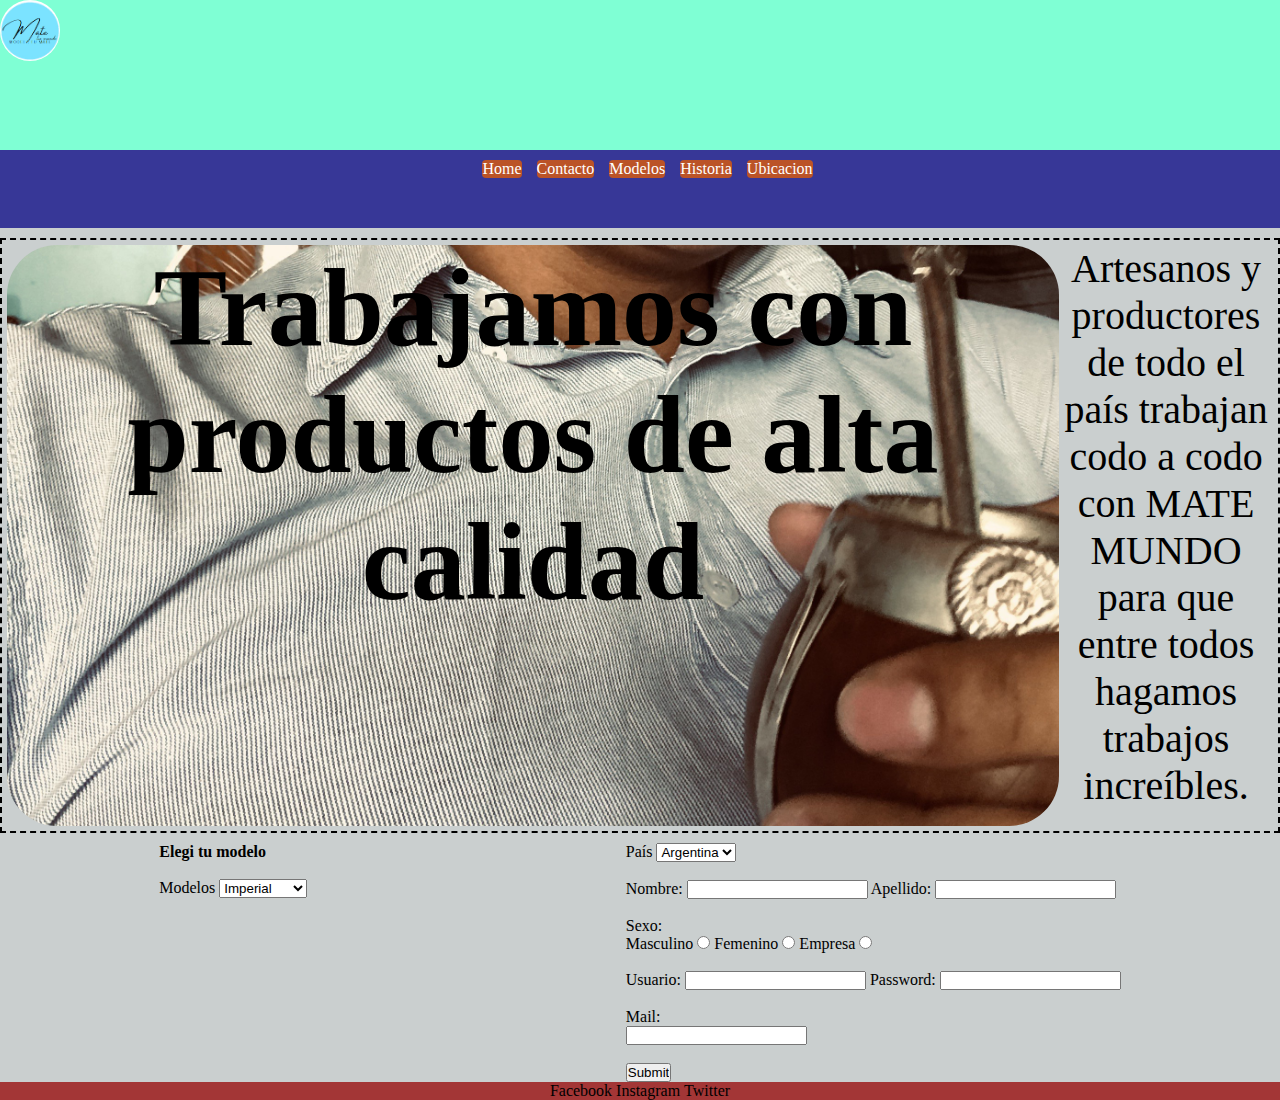
==== index.html @ 10158b12 "agrego todos los archivos al repositorio" ====
<!DOCTYPE html>
<html lang="es">
<head>
    <meta charset="UTF-8">
    <meta http-equiv="X-UA-Compatible" content="IE=edge">
    <meta name="viewport" content="width=device-width, initial-scale=1.0">
    <link rel="stylesheet" href="styles/styles.css">
    <title>MATE TU MUNDO</title>
</head>
<body id="grid__index">
        <header class="border">
            <div>
                <img src="./img/Logo Oficial Tu mundo.jpg" alt="Logo">
            </div>
        </header>
        <nav class="barraNav">
            <ul class="nav__link">
                <li> 
                    <a href="./index.html">Home</a>
                </li>
                <li> 
                    <a href="page/contacto.html">Contacto</a>
                </li>
                <li>
                     <a href="page/modelos.html">Modelos</a>
                    </li>
                <li> 
                    <a href="page/historia.html">Historia</a>
                </li>
                <li> 
                    <a href="page/ubicacion.html">Ubicacion</a>
                </li>
            </ul>
        </nav>
 	    <section id="productos" class="border">
            <div class="artUno">
                <h2>Trabajamos con productos de alta calidad</h2>

                <p>Artesanos y productores de todo el país trabajan codo a codo con MATE MUNDO para que entre todos hagamos trabajos increíbles. </p>
            </div>
            <form>
                <h4>Elegi tu modelo</h4>
                <br>
            <label>Modelos</label>
            <select>
                <option>Imperial</option>
                <option>Calaza</option>
                <option>Algarrobo</option>
                <option>Huampa</option>
                <option>Torpedo</option>
                <option>Camionero</option>
            </select>
            <br>
            <br>
            </form>
            <form>
                <label>País</label>
                <select>
                    <option>Argentina</option>
                    <option>Uruguay</option>
                    <option>Brasil</option>
                    <option>Mexico</option>
                    <option>EEUU</option>
                    <option>España</option>
                </select>
                <br>
                <br>
                <label for="text">Nombre:</label>
                <input type="text">
                
                <label for="text">Apellido:</label>
                <input type="text">
                <br>
                <br>
                <label>Sexo:</label>
                <br>
                <label for="radio">Masculino</label>
                <input type="radio" name="sexo">
                <label for="radio">Femenino</label>
                <input type="radio" name="sexo">
                <label for="radio">Empresa</label>
                <input type="radio" name="sexo">
                <br>
                <br>
                <label for="text">Usuario:</label>
                <input type="text">
                <label for="password">Password:</label>
                <input type="password">
                <br>
                <br>
                <label for="email">Mail:</label>
                <br>
                <input type="email">
                <br>
                <br>
                <input type="submit">
            </form>
        </section>
 	    <footer class="border">
        <ul>
            <li> <a href="https://www.facebook.com">Facebook</a>
            </li>
            <li> <a href="https://www.instagram.com">Instagram</a>
            </li>
            <li> <a href="https://www.twitter.com">Twitter</a>
            </li>
        </ul>
        </footer>
</body>
</html>
---- styles/styles.css ----
*{
    margin: 0;
    padding: 0;
    box-sizing: border-box;
    list-style: none;
    text-decoration: none;
}
#grid__index{
    display: grid;
    grid-template-columns: 1fr;
    grid-template-rows: auto auto auto auto;
    grid-template-areas: 
    "header"
    "nav"
    "section"
    "footer";
 }
header{
   grid-area: header;
}
nav{
   grid-area: nav;
}
section{
   grid-area: section;
}
footer{
   grid-area: footer;
}


/*styles a logo*/
div img{
   width: 60px;
   border-radius: 100px;
}
header{
   background-image: url(../img/IMG_2559.jpg);
   background-repeat: no-repeat;
   background-size: cover;
   color: rgb(203, 203, 195);
   
}
.barraNav {
   display: flex;
   flex-direction: row;
   justify-content: center;
   background-image: url(../img/IMG_1736.jpeg);
   background-repeat:repeat;
   background-size:cover;
   
}
nav ul li{
   background-color: rgb(187, 83, 39);
   border-radius: 4px;
   margin-top: 10px;
   margin-bottom: 50px;
   color: rgb(255, 255, 255);
}
nav a{
   color: rgb(255, 255, 255);
}
.artUno{
   display: flex;
   margin-top: 10px;
   margin-bottom: 10px;
   border: 2px dashed;
   padding: 5px;
   text-align: center;
}

.artUno h2{
   background-color: rgb(163, 163, 163);
   color: rgb(255, 255, 255);
}

section{
   background-color: rgb(214, 225, 178);
   background-repeat: no-repeat;
   background-size: cover;
}
#productos{
   display: flex;
   justify-content: space-around;
   flex-wrap: wrap;

}
.card{
   width: 200px;
   height: 300px;
   border: 1px solid rgb(0, 0, 0);
   border-radius: 15px;
   background-color: rgb(255, 255, 255);
   margin-top: 10px;
   margin-bottom: 10px;
}
.imgCard{
   height: 85%;
   width: 100%;
}
.imagen{
   height: 100%;
   width: 100%;
}
.cuerpoUno h3{
   display: flex;
   justify-content: center;
   font-size: 12px;
}
.cuerpoUno p{
   display: flex;
   justify-content: center;
   font-size: 13px;
   background-color: rgb(158, 158, 111);

}
#fondoObelisco{
   text-align: center;
   padding-left: 150px;
   padding-right: 150px;
   padding-top: 15px;
}
#fondoObelisco h2{
   background-color: rgba(164, 103, 65, 0.772);
   color: rgb(255, 255, 255);
}
#fondoObelisco p{
   background-color:  rgba(243, 243, 243, 0.772);
   padding-top: 110px;
   padding-bottom: 110px;
   color: rgb(140, 124, 124);
}

iframe{
   margin-top: 10px;
   margin-bottom: 10px;
   border-radius: 100px;
}


footer{
   display: flex;
   flex-direction: row;
   justify-content: center;
   background-color: rgb(181, 244, 244);
}
footer ul li{
   text-decoration:dashed;
   animation-name: footLink;
   animation-duration: 5s;
   animation-timing-function: ease-in;
   animation-iteration-count: infinite;
}
footer li:hover{
   width: 25px;
   transform: rotate(2deg);
}
@keyframes footLink{
   0%{ background-color: red;}
   25%{ background-color: rgb(235, 90, 90);}
   50%{ background-color: rgb(131, 83, 83);}
   75%{ background-color: rgb(228, 180, 97);}
   90%{ background-color: rgb(231, 202, 58);}
   100%{ background-color: rgb(200, 255, 0);}
}

/*media queri*/
@media screen and (min-width: 480px) {
   header{
      background-color: aquamarine;
   }
   
   #grid__index{
      display: grid;
      grid-template-columns: 1fr 1fr;
      grid-template-rows: 80px auto auto;
      grid-template-areas: 
      "header header"
      "nav section"
      "footer footer";
   }
   
   section{
      background-color: rgb(164, 164, 164);
      background-repeat: no-repeat;
      background-size: cover;
}

@media screen and (min-width: 600px) {


   #grid__index{
      display: grid;
      grid-template-columns: 1fr;
      grid-template-rows: 100px auto auto auto;
      grid-template-areas: 
      "header"
      "nav"
      "section"
      "footer";
   }
   
   header{
      background-image: url(https://as2.ftcdn.net/v2/jpg/02/16/33/39/1000_F_216333952_tdS11hZaqhWTWRD6sgn804oTMFvgOMo8.jpg);
      background-repeat: no-repeat;
      background-size: cover;
      color: rgb(203, 203, 195);
      
   }

.artUno h2{
   background-color: rgb(255, 255, 255);
   color: rgb(0, 0, 0);
}

   section{
      background-color: rgb(202, 207, 207);
   }

.barraNav{
   background-image: url(https://as2.ftcdn.net/v2/jpg/02/16/33/39/1000_F_216333952_tdS11hZaqhWTWRD6sgn804oTMFvgOMo8.jpg);
}

.barraNav ul{
   display:flex;
   flex-direction: row;
   justify-content: right;
}
.barraNav ul li{
   margin-left: 15px;
}

}

@media screen and (min-width: 768px ) {
   footer{
      background-color: rgb(163, 54, 54);
   }
   #grid__index{
      display: grid;
      grid-template-columns: 1fr 1fr;
      grid-template-rows: 100px auto auto auto;
      grid-template-areas: 
      "header"
      "nav"
      "section"
      "footer";
   }
 
   footer ul li a{
      text-align: center;
      color: rgb(0, 0, 0);
      text-decoration: none;
  }

footer ul li{
   display: inline;
   padding: left 3px;
} 

#fondoObelisco{
   background-image: linear-gradient(rgb(154, 151, 151), rgb(252, 201, 201));
}

#fondoObelisco h2{
   border-radius: 15px;
   margin-bottom: 5px;
   width: 300px;
   transition: width 1.5s;
}

#fondoObelisco p{
   border-radius: 15px;
   background-image: linear-gradient(rgb(255, 255, 255), rgb(245, 235, 235));
   width: 300px;
   height: 280px;
   transition:width 1.5s;
}
#fondoObelisco h2:hover{
   width:400px;
}
#fondoObelisco p:hover{
   width:400px;
}



}

@media screen and (min-width: 1024px) {
   #grid__index{
      display: grid;
      grid-template-columns: 1fr;
      grid-template-rows: 150px auto auto 25px;
      grid-template-areas: 
      "header"
      "nav"
      "section"
      "footer";
   }
   nav{
      background-color: rgb(55, 55, 151);
   }
}

@media screen and (min-width:1200px) {
   #grid__index{
      display: grid;
      grid-template-columns: 1fr;
      grid-template-rows: 150px auto auto auto;
      grid-template-areas: 
      "header"
      "nav"
      "section"
      "footer";
   }

   .artUno h2{
      background-image: url(../img/IMG_2559.jpg);
      background-repeat: no-repeat;
      background-size: cover;
      border-radius: 50px;
      padding-bottom: 200px;
      font-size: 110px;
     }

     .artUno p{
      font-size: 40px;
      width: 400px;

}
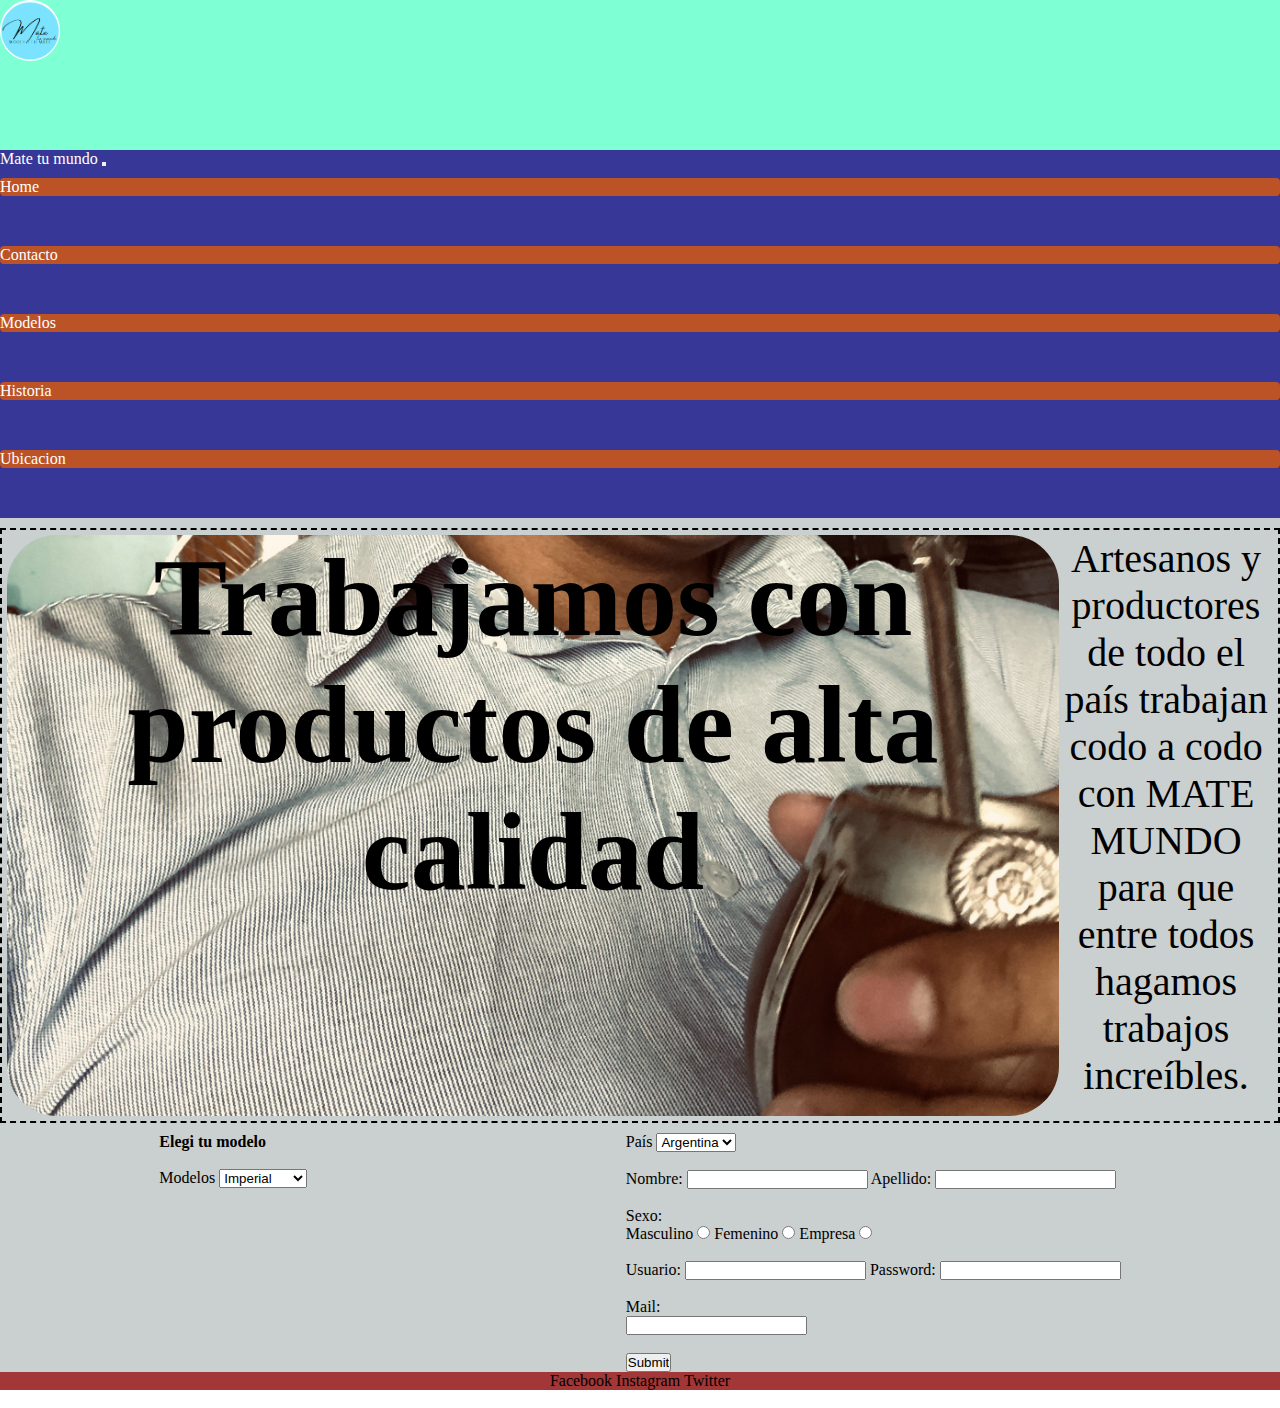
==== commit f83dd500: "incorporando bootstrap" ====
--- a/index.html
+++ b/index.html
@@ -4,34 +4,67 @@
     <meta charset="UTF-8">
     <meta http-equiv="X-UA-Compatible" content="IE=edge">
     <meta name="viewport" content="width=device-width, initial-scale=1.0">
+    <!-- CSS only -->
+<link href="https://cdn.jsdelivr.net/npm/bootstrap@5.2.0/dist/css/bootstrap.min.css" rel="stylesheet" integrity="sha384-gH2yIJqKdNHPEq0n4Mqa/HGKIhSkIHeL5AyhkYV8i59U5AR6csBvApHHNl/vI1Bx" crossorigin="anonymous">
     <link rel="stylesheet" href="styles/styles.css">
     <title>MATE TU MUNDO</title>
 </head>
-<body id="grid__index">
+<body id="grid__index" class="container-fluid">
         <header class="border">
-            <div>
+            <div class="text-bg-light p-4">
                 <img src="./img/Logo Oficial Tu mundo.jpg" alt="Logo">
             </div>
         </header>
-        <nav class="barraNav">
-            <ul class="nav__link">
-                <li> 
-                    <a href="./index.html">Home</a>
-                </li>
-                <li> 
-                    <a href="page/contacto.html">Contacto</a>
-                </li>
-                <li>
-                     <a href="page/modelos.html">Modelos</a>
+        <nav class="barraNav" class="container">
+                <ul class="nav__link">
+                    <li> 
+                        <a href="./index.html">Home</a>
                     </li>
-                <li> 
-                    <a href="page/historia.html">Historia</a>
-                </li>
-                <li> 
-                    <a href="page/ubicacion.html">Ubicacion</a>
-                </li>
-            </ul>
-        </nav>
+                    <li> 
+                        <a href="page/contacto.html">Contacto</a>
+                    </li>
+                    <li>
+                         <a href="page/modelos.html">Modelos</a>
+                        </li>
+                    <li> 
+                        <a href="page/historia.html">Historia</a>
+                    </li>
+                    <li> 
+                        <a href="page/ubicacion.html">Ubicacion</a>
+                    </li>
+                </ul>
+            </nav>
+            <br>
+<!-- practicando nnav bootstrap -->
+<nav class="navbar navbar-expand-lg bg-light">
+    <div class="container-fluid">
+      <a class="navbar-brand" href="#">Mate tu mundo</a>
+      <button class="navbar-toggler" type="button" data-bs-toggle="collapse" data-bs-target="#navbarNavDropdown" aria-controls="navbarNavDropdown" aria-expanded="false" aria-label="Toggle navigation">
+        <span class="navbar-toggler-icon"></span>
+      </button>
+      <div class="collapse navbar-collapse" id="navbarNavDropdown">
+        <ul class="navbar-nav">
+          <li class="nav-item">
+            <a class="nav-link active" aria-current="page" href="./index.html">Home</a>
+          </li>
+          <li class="nav-item">
+            <a class="nav-link" href="./page/contacto.html">Contacto</a>
+          </li>
+          <li class="nav-item">
+            <a class="nav-link" href="./page/modelos.html">Modelos</a>
+          </li>
+          <li class="nav-item">
+            <a class="nav-link" href="./page/historia.html">Historia</a>
+          </li>
+          <li class="nav-item">
+            <a class="nav-link" href="./page/ubicacion.html">Ubicacion</a>
+          </li>
+        </ul>
+      </div>
+    </div>
+  </nav>
+
+
  	    <section id="productos" class="border">
             <div class="artUno">
                 <h2>Trabajamos con productos de alta calidad</h2>
@@ -106,5 +139,7 @@
             </li>
         </ul>
         </footer>
-</body>
+<!-- JavaScript Bundle with Popper -->
+<script src="https://cdn.jsdelivr.net/npm/bootstrap@5.2.0/dist/js/bootstrap.bundle.min.js" integrity="sha384-A3rJD856KowSb7dwlZdYEkO39Gagi7vIsF0jrRAoQmDKKtQBHUuLZ9AsSv4jD4Xa" crossorigin="anonymous"></script>
+    </body>
 </html>--- a/styles/styles.css
+++ b/styles/styles.css
@@ -185,6 +185,7 @@
       background-repeat: no-repeat;
       background-size: cover;
 }
+}
 
 @media screen and (min-width: 600px) {
 
@@ -238,7 +239,7 @@
    }
    #grid__index{
       display: grid;
-      grid-template-columns: 1fr 1fr;
+      grid-template-columns: 1fr;
       grid-template-rows: 100px auto auto auto;
       grid-template-areas: 
       "header"
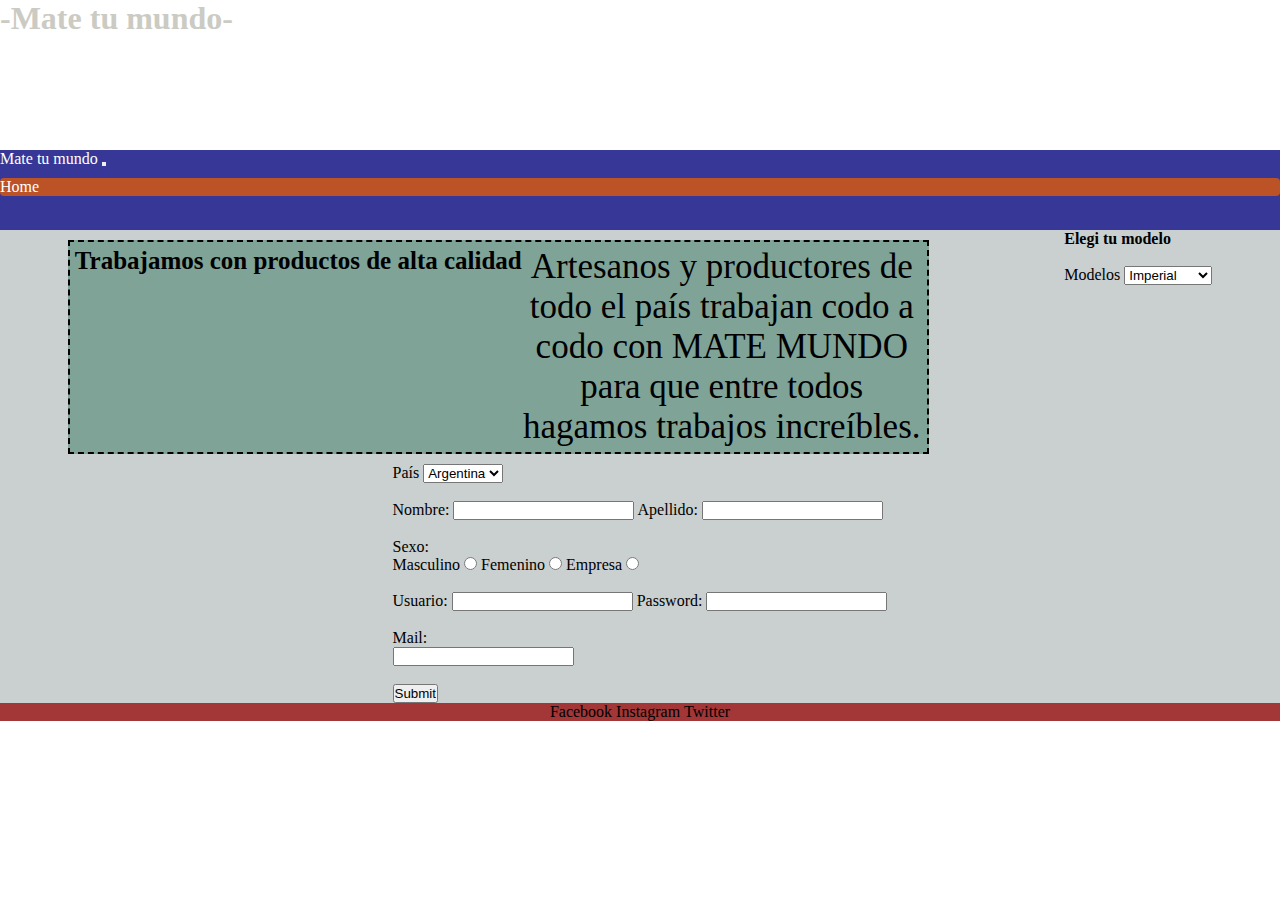
==== commit d0f9d3b6: "se incorpora nav y btn de bootstrap" ====
--- a/index.html
+++ b/index.html
@@ -10,11 +10,14 @@
     <title>MATE TU MUNDO</title>
 </head>
 <body id="grid__index" class="container-fluid">
+    <!--se oculta img header estilo css
         <header class="border">
             <div class="text-bg-light p-4">
-                <img src="./img/Logo Oficial Tu mundo.jpg" alt="Logo">
             </div>
         </header>
+        -->
+
+        <!--se oculta barra de nav estilo css
         <nav class="barraNav" class="container">
                 <ul class="nav__link">
                     <li> 
@@ -35,6 +38,15 @@
                 </ul>
             </nav>
             <br>
+            -->
+            <div class="row"> 
+                <div class="col">
+                    <header class="text-bg-dark p-3">
+                        <h1>-Mate tu mundo-</h1>
+                    </header>
+                </div>
+            </div>
+
 <!-- practicando nnav bootstrap -->
 <nav class="navbar navbar-expand-lg bg-light">
     <div class="container-fluid">
--- a/styles/styles.css
+++ b/styles/styles.css
@@ -34,6 +34,7 @@
    width: 60px;
    border-radius: 100px;
 }
+/*reemplazado por bootstrap
 header{
    background-image: url(../img/IMG_2559.jpg);
    background-repeat: no-repeat;
@@ -41,11 +42,12 @@
    color: rgb(203, 203, 195);
    
 }
+*/
+
 .barraNav {
    display: flex;
    flex-direction: row;
    justify-content: center;
-   background-image: url(../img/IMG_1736.jpeg);
    background-repeat:repeat;
    background-size:cover;
    
@@ -71,7 +73,7 @@
 
 .artUno h2{
    background-color: rgb(163, 163, 163);
-   color: rgb(255, 255, 255);
+   color: rgb(213, 209, 209);
 }
 
 section{
@@ -166,18 +168,16 @@
 
 /*media queri*/
 @media screen and (min-width: 480px) {
-   header{
-      background-color: aquamarine;
-   }
-   
-   #grid__index{
-      display: grid;
-      grid-template-columns: 1fr 1fr;
+   
+   #grid__index{
+      display: grid;
+      grid-template-columns: 1fr;
       grid-template-rows: 80px auto auto;
       grid-template-areas: 
-      "header header"
-      "nav section"
-      "footer footer";
+      "header"
+      "nav"
+      "section"
+      "footer";
    }
    
    section{
@@ -202,8 +202,6 @@
    }
    
    header{
-      background-image: url(https://as2.ftcdn.net/v2/jpg/02/16/33/39/1000_F_216333952_tdS11hZaqhWTWRD6sgn804oTMFvgOMo8.jpg);
-      background-repeat: no-repeat;
       background-size: cover;
       color: rgb(203, 203, 195);
       
@@ -219,7 +217,7 @@
    }
 
 .barraNav{
-   background-image: url(https://as2.ftcdn.net/v2/jpg/02/16/33/39/1000_F_216333952_tdS11hZaqhWTWRD6sgn804oTMFvgOMo8.jpg);
+   background-image: url()
 }
 
 .barraNav ul{
@@ -308,25 +306,28 @@
    #grid__index{
       display: grid;
       grid-template-columns: 1fr;
-      grid-template-rows: 150px auto auto auto;
-      grid-template-areas: 
-      "header"
-      "nav"
-      "section"
-      "footer";
+      grid-template-rows: 150px 80px auto auto;
+      grid-template-areas: 
+      "header"
+      "nav"
+      "section"
+      "footer";
+   }
+
+   .artUno{
+      background-color: rgb(127, 163, 151);
    }
 
    .artUno h2{
-      background-image: url(../img/IMG_2559.jpg);
-      background-repeat: no-repeat;
-      background-size: cover;
+      background-color: rgb(127, 163, 151);
+      text-decoration: none;
       border-radius: 50px;
-      padding-bottom: 200px;
-      font-size: 110px;
+      padding-bottom: 20px;
+      font-size: 25px;
      }
 
      .artUno p{
-      font-size: 40px;
+      font-size: 35px;
       width: 400px;
 
 }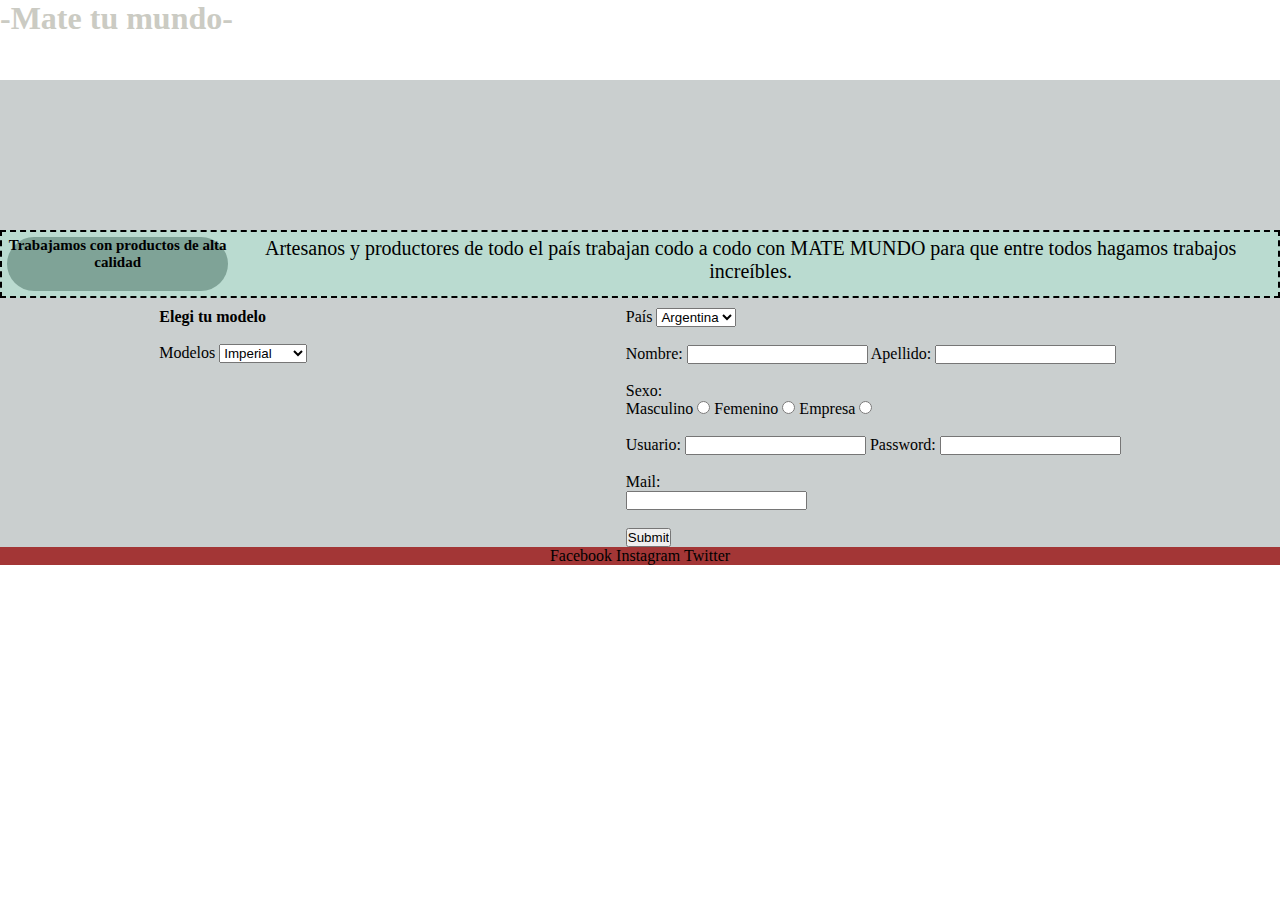
==== commit cafa83c0: "realizando full responsive" ====
--- a/index.html
+++ b/index.html
@@ -10,35 +10,6 @@
     <title>MATE TU MUNDO</title>
 </head>
 <body id="grid__index" class="container-fluid">
-    <!--se oculta img header estilo css
-        <header class="border">
-            <div class="text-bg-light p-4">
-            </div>
-        </header>
-        -->
-
-        <!--se oculta barra de nav estilo css
-        <nav class="barraNav" class="container">
-                <ul class="nav__link">
-                    <li> 
-                        <a href="./index.html">Home</a>
-                    </li>
-                    <li> 
-                        <a href="page/contacto.html">Contacto</a>
-                    </li>
-                    <li>
-                         <a href="page/modelos.html">Modelos</a>
-                        </li>
-                    <li> 
-                        <a href="page/historia.html">Historia</a>
-                    </li>
-                    <li> 
-                        <a href="page/ubicacion.html">Ubicacion</a>
-                    </li>
-                </ul>
-            </nav>
-            <br>
-            -->
             <div class="row"> 
                 <div class="col">
                     <header class="text-bg-dark p-3">
@@ -48,34 +19,35 @@
             </div>
 
 <!-- practicando nnav bootstrap -->
-<nav class="navbar navbar-expand-lg bg-light">
-    <div class="container-fluid">
-      <a class="navbar-brand" href="#">Mate tu mundo</a>
-      <button class="navbar-toggler" type="button" data-bs-toggle="collapse" data-bs-target="#navbarNavDropdown" aria-controls="navbarNavDropdown" aria-expanded="false" aria-label="Toggle navigation">
-        <span class="navbar-toggler-icon"></span>
-      </button>
-      <div class="collapse navbar-collapse" id="navbarNavDropdown">
-        <ul class="navbar-nav">
-          <li class="nav-item">
-            <a class="nav-link active" aria-current="page" href="./index.html">Home</a>
-          </li>
-          <li class="nav-item">
-            <a class="nav-link" href="./page/contacto.html">Contacto</a>
-          </li>
-          <li class="nav-item">
-            <a class="nav-link" href="./page/modelos.html">Modelos</a>
-          </li>
-          <li class="nav-item">
-            <a class="nav-link" href="./page/historia.html">Historia</a>
-          </li>
-          <li class="nav-item">
-            <a class="nav-link" href="./page/ubicacion.html">Ubicacion</a>
-          </li>
-        </ul>
-      </div>
-    </div>
-  </nav>
-
+    <section class="barraNav">
+        <nav class="navbar navbar-expand-lg bg-light">
+            <div class="container-fluid">
+            <a class="navbar-brand" href="#"></a>
+            <button class="navbar-toggler" type="button" data-bs-toggle="collapse" data-bs-target="#navbarNavDropdown" aria-controls="navbarNavDropdown" aria-expanded="false" aria-label="Toggle navigation">
+                <span class="navbar-toggler-icon"></span>
+            </button>
+            <div class="collapse navbar-collapse" id="navbarNavDropdown">
+                <ul class="navbar-nav">
+                <li class="nav-item">
+                    <a class="nav-link active" aria-current="page" href="./index.html">Home</a>
+                </li>
+                <li class="nav-item">
+                    <a class="nav-link" href="./page/contacto.html">Contacto</a>
+                </li>
+                <li class="nav-item">
+                    <a class="nav-link" href="./page/modelos.html">Modelos</a>
+                </li>
+                <li class="nav-item">
+                    <a class="nav-link" href="./page/historia.html">Historia</a>
+                </li>
+                <li class="nav-item">
+                    <a class="nav-link" href="./page/ubicacion.html">Ubicacion</a>
+                </li>
+                </ul>
+            </div>
+            </div>
+        </nav>
+        </section>
 
  	    <section id="productos" class="border">
             <div class="artUno">
--- a/styles/styles.css
+++ b/styles/styles.css
@@ -8,16 +8,13 @@
 #grid__index{
     display: grid;
     grid-template-columns: 1fr;
-    grid-template-rows: auto auto auto auto;
+    grid-template-rows: auto auto auto;
     grid-template-areas: 
-    "header"
     "nav"
     "section"
     "footer";
  }
-header{
-   grid-area: header;
-}
+
 nav{
    grid-area: nav;
 }
@@ -46,25 +43,27 @@
 
 .barraNav {
    display: flex;
-   flex-direction: row;
-   justify-content: center;
+   flex-direction: column;
+   justify-content:space-between;
    background-repeat:repeat;
    background-size:cover;
    
 }
 nav ul li{
-   background-color: rgb(187, 83, 39);
+   background-color: rgb(255, 255, 255);
    border-radius: 4px;
    margin-top: 10px;
    margin-bottom: 50px;
-   color: rgb(255, 255, 255);
+   color: rgb(0, 0, 0);
 }
 nav a{
    color: rgb(255, 255, 255);
 }
 .artUno{
    display: flex;
-   margin-top: 10px;
+   flex-direction: row;
+   justify-content: left;
+   margin-top: 100px;
    margin-bottom: 10px;
    border: 2px dashed;
    padding: 5px;
@@ -290,15 +289,14 @@
    #grid__index{
       display: grid;
       grid-template-columns: 1fr;
-      grid-template-rows: 150px auto auto 25px;
-      grid-template-areas: 
-      "header"
+      grid-template-rows: 80px  auto 25px;
+      grid-template-areas: 
       "nav"
       "section"
       "footer";
    }
    nav{
-      background-color: rgb(55, 55, 151);
+      background-color: rgb(227, 227, 255);
    }
 }
 
@@ -306,16 +304,20 @@
    #grid__index{
       display: grid;
       grid-template-columns: 1fr;
-      grid-template-rows: 150px 80px auto auto;
-      grid-template-areas: 
-      "header"
-      "nav"
-      "section"
-      "footer";
-   }
-
+      grid-template-rows: 80px auto auto;
+      grid-template-areas: 
+      "nav"
+      "section"
+      "footer";
+   }
+
+   .portadaImg{
+      display: flex;
+      justify-items: center;
+   }
    .artUno{
-      background-color: rgb(127, 163, 151);
+      background-color: rgb(186, 219, 208);
+      margin-top: 150px;
    }
 
    .artUno h2{
@@ -323,11 +325,12 @@
       text-decoration: none;
       border-radius: 50px;
       padding-bottom: 20px;
-      font-size: 25px;
+      font-size: 15px;
+      
      }
 
      .artUno p{
-      font-size: 35px;
-      width: 400px;
+      font-size: 20px;
+      width: 100%;
 
 }